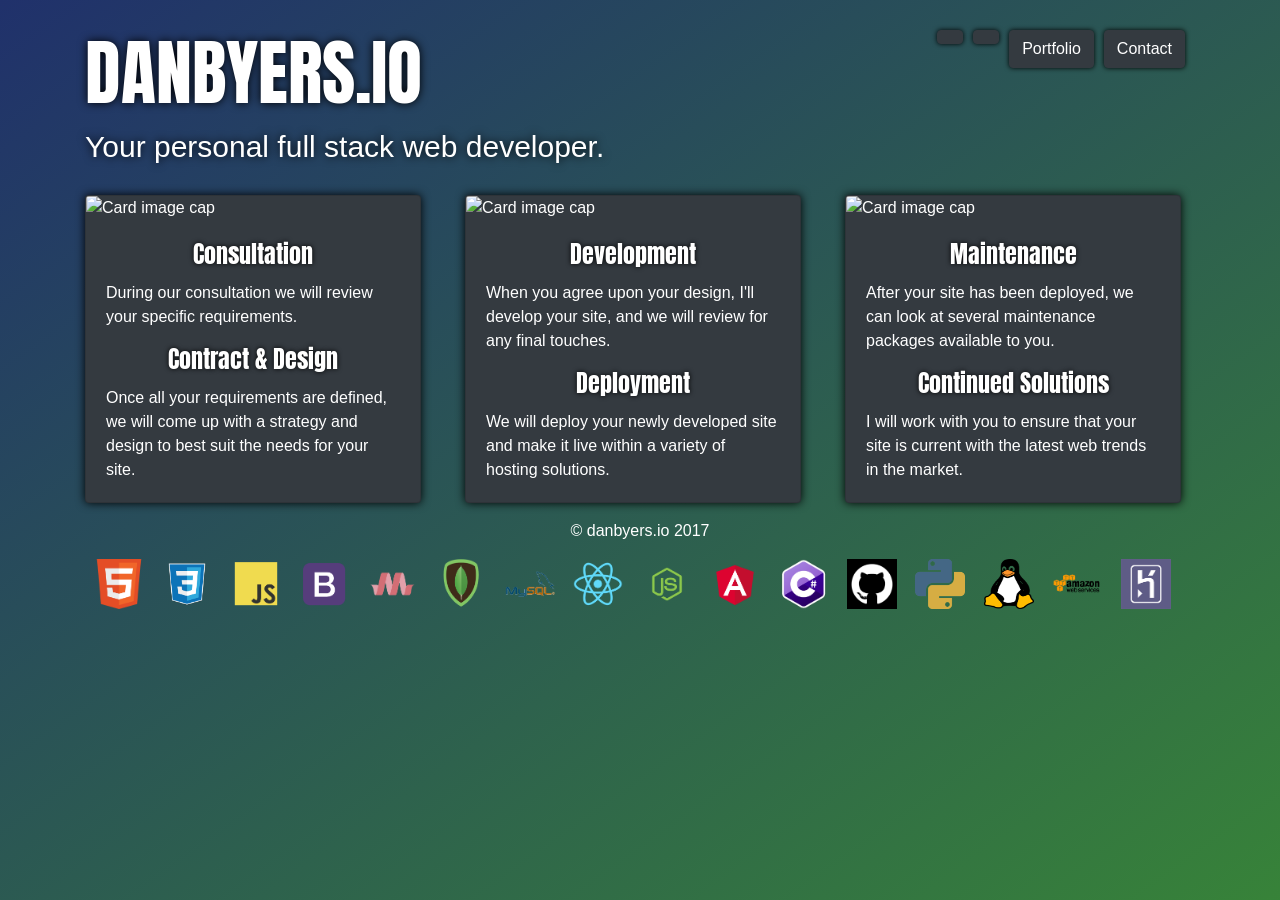
==== index.html @ f1cdc05a "profile page" ====
<!DOCTYPE html>
<html>
<head>
	<title>danbyers.io</title>
	<link rel="stylesheet" type="text/css" href="assets/style.css">
	
	<link rel="stylesheet" href="https://maxcdn.bootstrapcdn.com/bootstrap/4.0.0-beta.2/css/bootstrap.min.css" integrity="sha384-PsH8R72JQ3SOdhVi3uxftmaW6Vc51MKb0q5P2rRUpPvrszuE4W1povHYgTpBfshb" crossorigin="anonymous">
	
	<link href="https://fonts.googleapis.com/css?family=Anton" rel="stylesheet">
	
	<script src="https://use.fontawesome.com/fd3fe8c252.js"></script>

  <!-- Global site tag (gtag.js) - Google Analytics -->
<script async src="https://www.googletagmanager.com/gtag/js?id=UA-110073812-1"></script>
<script>
  window.dataLayer = window.dataLayer || [];
  function gtag(){dataLayer.push(arguments);}
  gtag('js', new Date());

  gtag('config', 'UA-110073812-1');
</script>


<meta name="viewport" content="width=device-width, initial-scale=1.0">
	
</head>

<body>
	       
	<div class="container">
      <header class="header clearfix">
        <nav>
          <button type="button" class="btn btn-dark float-right" onclick="window.location.href='mailto:info@danbyers.io'"><i class="fa fa-address-book" aria-hidden="true" id="contactBtn"></i> Contact</button>
          
          <button type="button" class="btn btn-dark float-right" data-toggle="modal" data-target="#myModal"><i class="fa fa-sitemap" aria-hidden="true"></i> Portfolio</button>
          
          <button type="button" class="btn btn-dark float-right" onclick="window.open('https://github.com/danbyers1')"><i class="fa fa-github" aria-hidden="true" id="navIcon"></i></button>
          
          <button type="button" class="btn btn-dark float-right" onclick="window.open('https://www.linkedin.com/in/dbyers1/')"><i class="fa fa-linkedin" aria-hidden="true" id="navIcon"></i></button>
        
        </nav>
        <h1 class="display-3">DANBYERS.IO</h1>
        <p class="lead">Your personal full stack web developer.</p>
      </header>
      
          <div class="modal fade bd-example-modal-lg" id="myModal" tabindex="-1" role="dialog" aria-labelledby="exampleModalLabel" aria-hidden="true">
                <div class="modal-dialog modal-lg" role="document">
                  <div class="modal-content">
                    
                      <h2 class="modal-title" id="exampleModalLabel">Portfolio</h2> 
                      <p>Browse some of my past projects and have fun</p>
                    <div class="modal-body">
                      
                      <div class="row">
                        
                        <div class="card text-white bg-dark mb-3" style="width: 20rem;" id="modalCard">
                          <img class="card-img-top" src="assets/images/transformers.png" alt="Card image cap">
                          <div class="card-body">
                            <h4 class="card-title">Transformers GIFicons</h4>
                            <p class="card-text" align="left">Developed to generate random gifs of favorite transfomers using API calls, jQuery, Javascript, HTML, and Bootstrap. Enter your favorite transformer and select the newly created button.
                            </p>
                             <br>
                              <a href="https://danbyers1.github.io/week-6-homework/index.html" target="_blank">Transformers GIFicons</a>
                        </div>
                       </div>

                         <div class="card text-white bg-dark mb-3" style="width: 20rem;" id="modalCard">
                          <img class="card-img-top" src="assets/images/rescueMe.png" alt="Card image cap">
                          <div class="card-body">
                            <h4 class="card-title">Volunteer Rescue Assc.</h4>
                            <p class="card-text" align="left">Developed for civilian rescue efforts in the event of a disaster like hurricane harvey. It was built with Materialize, JavaScript, JQuery, Node.js, mySQL, and deployed on Heroku cloud.</p>
                            <br>
                            <br>
                            <a href="https://ancient-gorge-41859.herokuapp.com/" target="_blank">Volunteer Rescue Association</a>
                        </div>
                       </div>

                         <div class="card text-white bg-dark mb-3" style="width: 20rem;" id="modalCard">
                          <img class="card-img-top" src="assets/images/trainSchedular.png" alt="Card image cap">
                          <div class="card-body">
                            <h4 class="card-title">Train Schedule</h4>
                            <p class="card-text" align="left"> Developed to create time intervals using Moment.js, Bootstrap, Font Awesome, JavaScript, jQuery, API's. The site is launched in Googles firebase cloud and has a firebase database.</p>
                            <br>
                            <a href="https://trainscheduledb.firebaseapp.com/" target="_blank">Train Schedule</a>
                        </div>
                       </div>

                         <div class="card text-white bg-dark mb-3" style="width: 20rem;" id="modalCard">
                          <img class="card-img-top" src="assets/images/foodSol.png" alt="Card image cap">
                          <div class="card-body">
                            <h4 class="card-title">FoodSol</h4>
                            <p class="card-text" align="left">Developed with taste in mind when on a budget. This applications is strictly created with HTML, CSS, JavaScript, Bootstrap, jQuery, with API's and AJAX calls</p>
                            <br>
                            <a href="https://danbyers1.github.io/foodSol/" target="_blank">Food Sol</a>
                        </div>
                       </div>
                     </div>

                    </div>
                    <div class="modal-footer">
                      <button type="button" class="btn btn-dark" data-dismiss="modal">Close</button>
                      </div>
                  </div>
                </div>
              </div>


      <main role="main">
 		
        <div class="row marketing">
          <div class="col-lg-4">
            
          		<div class="card text-white bg-dark mb-3" style="width: 21rem;">
  					<img class="card-img-top" src="https://images.unsplash.com/photo-1454165804606-c3d57bc86b40?auto=format&fit=crop&w=1950&q=60&ixid=dW5zcGxhc2guY29tOzs7Ozs%3D" alt="Card image cap">
  						<div class="card-body">
   						 <h4 class="card-title"><i class="fa fa-users" aria-hidden="true"></i> Consultation</h4>
    					<p class="card-text">During our consultation we will review your specific requirements.</p>
              <h4 class="card-title"><i class="fa fa-file-text" aria-hidden="true"></i> Contract & Design</h4>
              <p class="card-text">Once all your requirements are defined, we will come up with a strategy and design to best suit the needs for your site.</p>
    					</div>
					</div>


                       
          </div>

          <div class="col-lg-4">

          		<div class="card text-white bg-dark mb-3" style="width: 21rem;">
  					<img class="card-img-top" src="https://images.unsplash.com/photo-1457305237443-44c3d5a30b89?auto=format&fit=crop&w=1953&q=60&ixid=dW5zcGxhc2guY29tOzs7Ozs%3D" alt="Card image cap">
  						<div class="card-body">
   						 <h4 class="card-title"><i class="fa fa-sitemap" aria-hidden="true"></i> Development</h4>
    					<p class="card-text">When you agree upon your design, I'll develop your site, and we will review for any final touches.</p>
           
              <h4 class="card-title"><i class="fa fa-laptop" aria-hidden="true"></i> Deployment</h4>
              <p class="card-text">We will deploy your newly developed site and make it live within a variety of hosting solutions.</p>
    					</div>
					</div>
		
			
          </div>

           <div class="col-lg-4">

           		<div class="card text-white bg-dark mb-3" style="width: 21rem;">
  					<img class="card-img-top" src="https://images.unsplash.com/photo-1496171367470-9ed9a91ea931?auto=format&fit=crop&w=1950&q=60&ixid=dW5zcGxhc2guY29tOzs7Ozs%3D" alt="Card image cap">
  						<div class="card-body">
   						 <h4 class="card-title"><i class="fa fa-wrench" aria-hidden="true"></i> Maintenance</h4>
    					<p class="card-text">After your site has been deployed, we can look at several maintenance packages available to you.</p>
              
              <h4 class="card-title"><i class="fa fa-desktop" aria-hidden="true"></i> Continued Solutions</h4>
                <p class="card-text">I will work with you to ensure that your site is current with the latest web trends in the market.</p>
    					</div>
					</div>

			

        </div>

      </main>

      <footer class="footer float-bottom">
        <p id="serviceDef">&copy; danbyers.io 2017</p>
        <img src="assets/images/html5.png" width="50" height="50" class="imageBadge float-center">
        <img src="assets/images/Css3.png" width="50" height="50" class="imageBadge float-center">
        <img src="assets/images/jsbadge.png" width="50" height="50" class="imageBadge float-center">
        <img src="assets/images/bootstrap.png" width="50" height="50" class="imageBadge float-center">
        <img src="assets/images/materialize.png" width="50" height="50" class="imageBadge float-center">
        <img src="assets/images/mongodb-logo.png" width="50" height="50" class="imageBadge float-center">
        <img src="assets/images/mySQL_250.png" width="50" height="50" class="imageBadge float-center">
        <img src="assets/images/react.png" width="50" height="50" class="imageBadge float-center">
        <img src="assets/images/node.png" width="50" height="50" class="imageBadge float-center">
        <img src="assets/images/angular.png" width="50" height="50" class="imageBadge float-center">
        <img src="assets/images/CSharp-logo.png" width="50" height="50" class="imageBadge float-center">
        <img src="assets/images/github.png" width="50" height="50" class="imageBadge float-center">
        <img src="assets/images/python.png" width="50" height="50" class="imageBadge float-center">
        <img src="assets/images/penguin.png" width="50" height="50" class="imageBadge float-center">
        <img src="assets/images/prod-aws-logo.png" width="50" height="50" class="imageBadge float-center">
        <img src="assets/images/heroku.png" width="50" height="50" class="imageBadge float-center">

      </footer>

    </div> <!-- /container -->


  <script src="https://code.jquery.com/jquery-3.2.1.slim.min.js" integrity="sha384-KJ3o2DKtIkvYIK3UENzmM7KCkRr/rE9/Qpg6aAZGJwFDMVNA/GpGFF93hXpG5KkN" crossorigin="anonymous"></script>
<script src="https://cdnjs.cloudflare.com/ajax/libs/popper.js/1.12.3/umd/popper.min.js" integrity="sha384-vFJXuSJphROIrBnz7yo7oB41mKfc8JzQZiCq4NCceLEaO4IHwicKwpJf9c9IpFgh" crossorigin="anonymous"></script>

  <script src="https://maxcdn.bootstrapcdn.com/bootstrap/4.0.0-beta.2/js/bootstrap.min.js" integrity="sha384-alpBpkh1PFOepccYVYDB4do5UnbKysX5WZXm3XxPqe5iKTfUKjNkCk9SaVuEZflJ" crossorigin="anonymous"></script>

  <script type="text/javascript" src="index.js"></script>
	

</body>
</html>
---- assets/style.css ----
body{
	background-color: #000702!important;
	height: 100%;
	padding-top: 30px;
    padding-bottom: 0px;
    background: url('https://images.unsplash.com/photo-1461749280684-dccba630e2f6?auto=format&fit=crop&w=1950&q=60&ixid=dW5zcGxhc2guY29tOzs7Ozs%3D') no-repeat center center fixed;
    -webkit-background-size: cover;
  	-moz-background-size: cover;
  	-o-background-size: cover;
  	background-size: cover;


}

h1{
	font-size: 70px;
    padding-top: 0px;
    margin-bottom: 0;
    color:white !important;
    font-family: 'Anton', sans-serif !important;
    text-align:left;
    text-shadow: 0 0 10px black;
  

}

h4{
	font-size: 20px;
    margin-top: 0;
    color: black!important;
   	font-family: 'Anton', sans-serif !important;
   	color:white !important;
   	text-align:center;
   	text-shadow: 0 0 5px black;

  
}

button{
	margin-right: 10px !important;
	color:white !important;
	box-shadow: 0 0 5px black
}

h2{
	font-size: 50px!important;
	color:white !important;
	font-family: 'Anton', sans-serif !important;
	
}


.row marketing{
	padding-top: 30px;
}

.lead{
	text-align: left;
	color:white !important;
	padding-bottom: 10px;
	font-size: 30px !important;
	text-shadow: 0 0 10px black;

}

.imageBadge{
	margin-right: 5px;
	margin-left: 9px;
}


body:before {
    content: '';
    width: 100%;
    height: 100%;
	position: fixed;
	z-index: -1;
	top: 0;
	right: 0;
	bottom: 0;
	left: 0;
	background-image: linear-gradient(to bottom right,#283c86,#45a247)!important;
	opacity: .8; 

  }
}

p{
	padding: 0px;
}

.card{
	box-shadow: 0 0 10px black;
    
   
}

.card-header{
	background-color: #0D1C10!important;
	padding: 20px !important;
}

#navIcon{
	font-size: 22px !important;
	padding:0px;
}

footer{
	padding-bottom: 30px;
}

.modal .modal-dialog .modal-content{  
	background-color: #386171 !important;
	color:white;
	text-shadow: 0 0 5px black;
	padding-left: 20px !important;
	margin-left: 15px;
}

.modal-footer{
	border-top: 1px solid #386171 !important;
}



#modalCard{
	margin-left: 40px;
	box-align: center;
}


#serviceDef{
	text-align: center !important;
	color:white;
}



@media only screen and (max-width: 991px) {
    /* For ipads and tablets: */
    [class*="col-"] {
        width: 100%;
		}
	.card{
    	margin-left: 5px;
    	width: 42rem !important;
    }

    #modalCard{
    	margin-right: 35px;
    	margin-left:20px;

    }

}




@media only screen and (max-width: 768px) {
    /* For mobile phones: */
    [class*="col-"] {
        width: 100%;
    }
    .card{
    	margin-left: 10px;
    	width: 30rem !important;
    }
    
    .btn{
    	margin-right: 5px!important;
    }

    #modalCard{
    	margin-right: 35px;
    	margin-left:20px;

    }
}

@media only screen and (max-width: 500px) {
    /* For mobile phones: */
    [class*="col-"] {
        width: 100%;
    }
    .card{
    	margin-left: 10px;
    	width: 20rem !important;
    }
    
    .btn{
    	margin-right: 5px!important;
    }

    #modalCard{
    	margin-right: 35px;
    	margin-left:20px;

    }
}
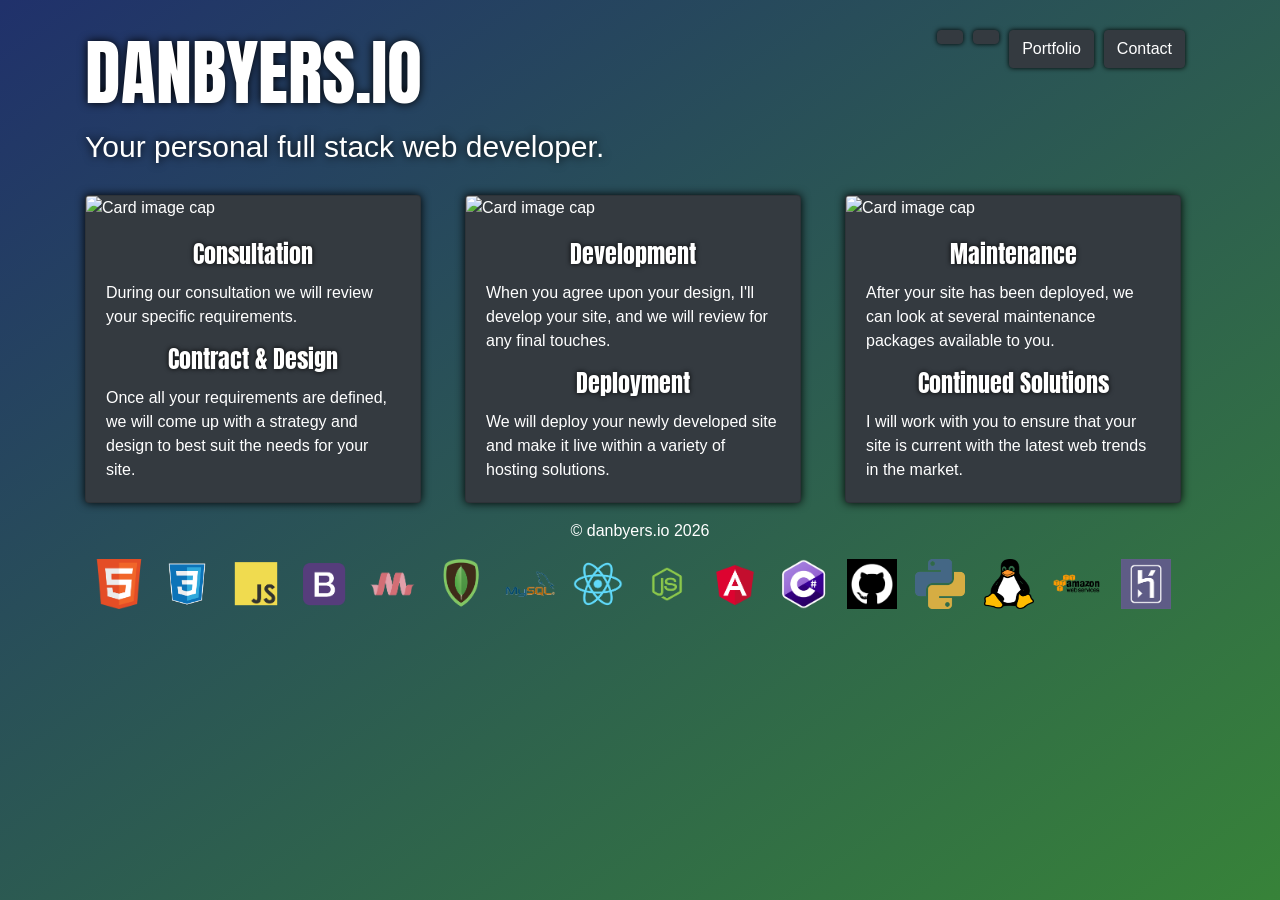
==== commit 5fddcd24: "added copyright footer" ====
--- a/index.html
+++ b/index.html
@@ -160,7 +160,7 @@
       </main>
 
       <footer class="footer float-bottom">
-        <p id="serviceDef">&copy; danbyers.io 2017</p>
+        <p id="serviceDef">&copy; danbyers.io <script>document.write(new Date().getFullYear())</script></p>
         <img src="assets/images/html5.png" width="50" height="50" class="imageBadge float-center">
         <img src="assets/images/Css3.png" width="50" height="50" class="imageBadge float-center">
         <img src="assets/images/jsbadge.png" width="50" height="50" class="imageBadge float-center">
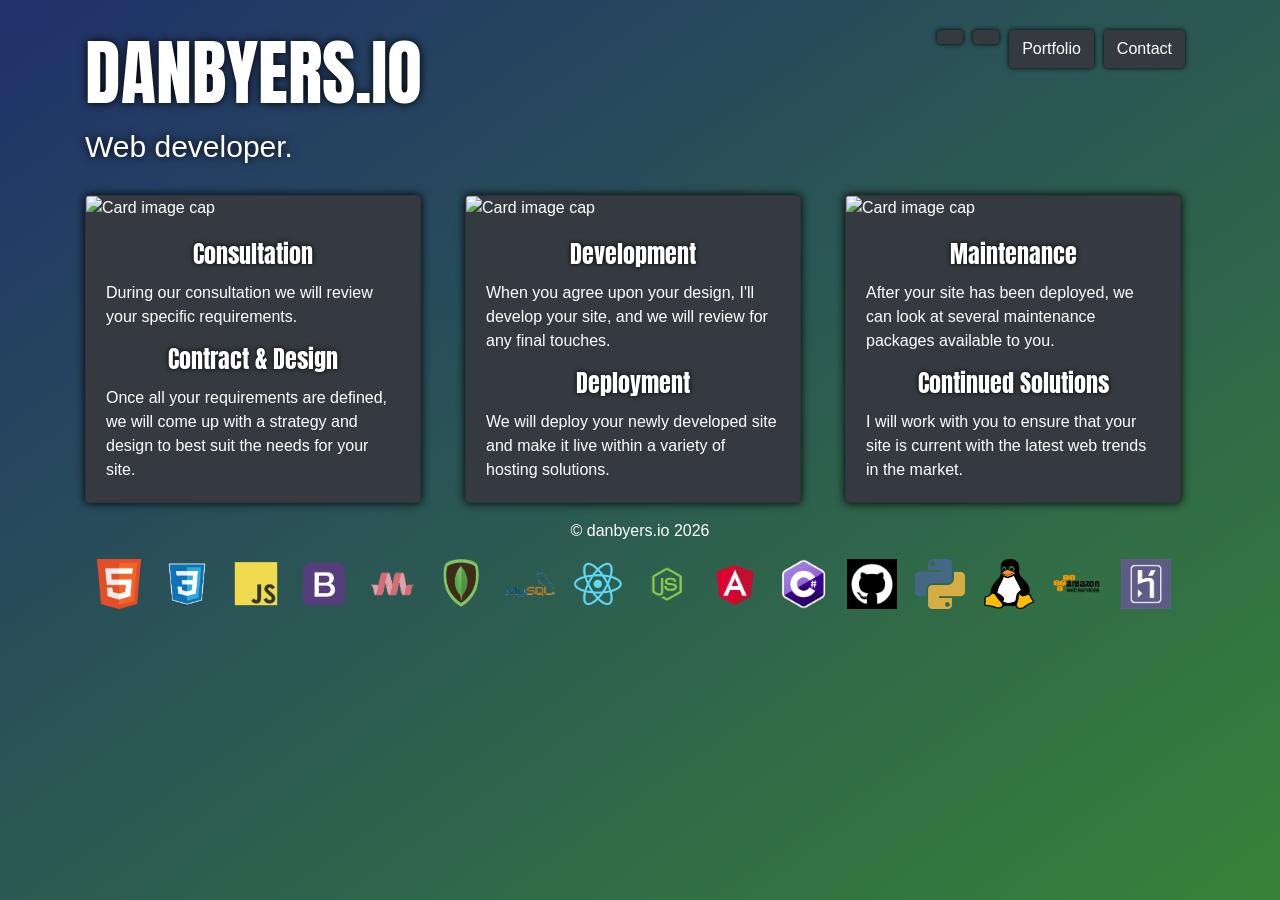
==== commit 0923a2f3: "Update index.html Updated" ====
--- a/index.html
+++ b/index.html
@@ -36,11 +36,11 @@
           
           <button type="button" class="btn btn-dark float-right" onclick="window.open('https://github.com/danbyers1')"><i class="fa fa-github" aria-hidden="true" id="navIcon"></i></button>
           
-          <button type="button" class="btn btn-dark float-right" onclick="window.open('https://www.linkedin.com/in/dbyers1/')"><i class="fa fa-linkedin" aria-hidden="true" id="navIcon"></i></button>
+          <button type="button" class="btn btn-dark float-right" onclick="window.open('https://github.com/danbyers1/')"><i class="fa fa-linkedin" aria-hidden="true" id="navIcon"></i></button>
         
         </nav>
         <h1 class="display-3">DANBYERS.IO</h1>
-        <p class="lead">Your personal full stack web developer.</p>
+        <p class="lead">Web developer.</p>
       </header>
       
           <div class="modal fade bd-example-modal-lg" id="myModal" tabindex="-1" role="dialog" aria-labelledby="exampleModalLabel" aria-hidden="true">
@@ -192,4 +192,4 @@
 	
 
 </body>
-</html>+</html>
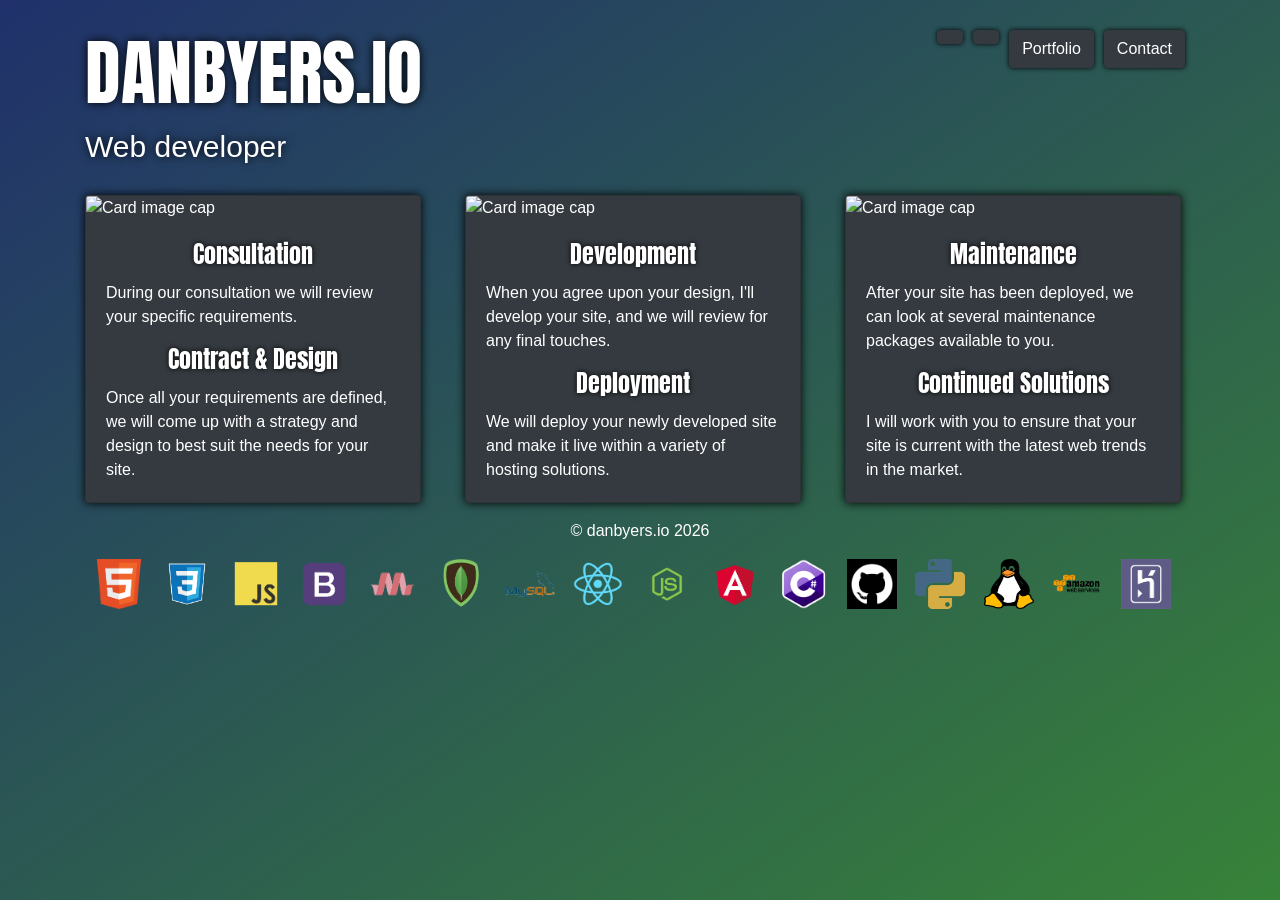
==== commit d0d8ce38: "Update index.html" ====
--- a/index.html
+++ b/index.html
@@ -40,7 +40,7 @@
         
         </nav>
         <h1 class="display-3">DANBYERS.IO</h1>
-        <p class="lead">Web developer.</p>
+        <p class="lead">Web developer</p>
       </header>
       
           <div class="modal fade bd-example-modal-lg" id="myModal" tabindex="-1" role="dialog" aria-labelledby="exampleModalLabel" aria-hidden="true">
